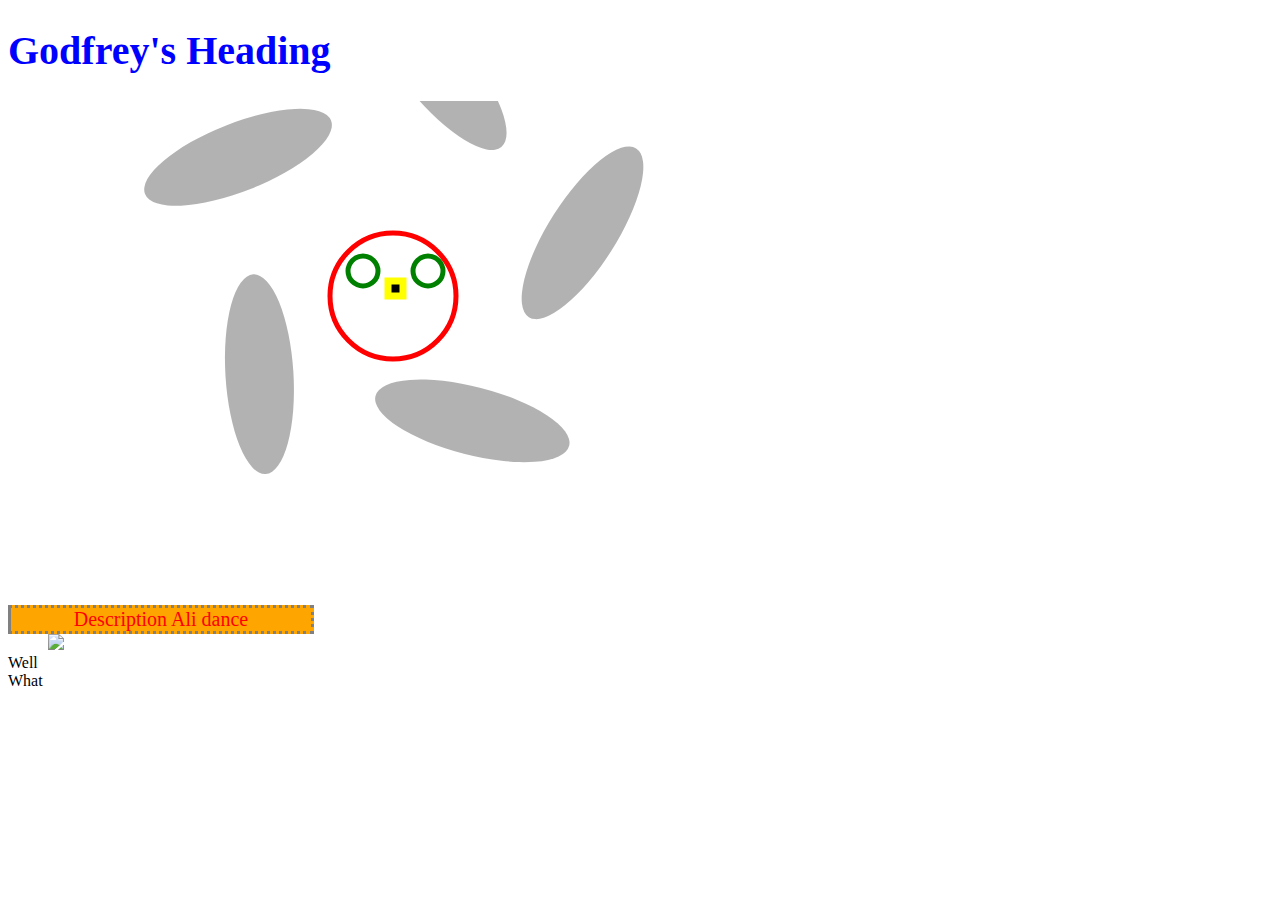
==== index.html @ affd2855 "Rename dv.html to index.html" ====
<!DOCTYPE html>
<html>

<head>
	<link rel="stylesheet" type="text/css" href="style_dv.css">
</head>

<body background-color: yellow>


<h1 class="heading">
Godfrey's Heading
</h1>

<svg class="chart">

	<g id="R1" transform="translate(250 250)"> 
  <ellipse rx="100" ry="0" opacity=".3">
  <animateTransform attributeName="transform" type="rotate" dur="3s" from="0" to="360" repeatCount="indefinite"/>
  <animate attributeName="cx" dur="8s" values="-20; 220; -20" repeatCount="indefinite"/>
  <animate attributeName="ry" dur="3s" values="10; 60; 10" repeatCount="indefinite"/>
  </ellipse>
	</g>
	<use xlink:href="#R1" transform="rotate(72 390 150)"/>
	<use xlink:href="#R1" transform="rotate(144 390 150)"/>
	<use xlink:href="#R1" transform="rotate(216 390 150)"/>
	<use xlink:href="#R1" transform="rotate(288 390 150)"/>


	<circle cx='385' cy='195' r='63' class="circ2">
	</circle>
	
	<circle cx='355' cy='170' r='15' class="circ1">
	</circle>
	
	<rect x="380" y="180" width="15" height="15" class="rect1">
	</rect>
	
	<circle cx='420' cy='170' r='15' class="circ1">
	</circle>
	

</svg>


<div class="description">
Description
Ali dance
</div>

<img class="image" src="ali.jpg">

<div>
Well
</div>

<span>
What
</span>





</body>

</html>
---- style_dv.css ----
.heading
{
	color:blue; 
	font-size: 40px;
}


.description
{
	color:red; 
	font-size: 20px;
	border-style: dotted;
	border-left-style: solid;
	border-color: grey;
	background-color: #FFA500;
	width: 300px; 
	position: relative;
	text-align: center;
}

.image {
    width: 200px;
    position: relative;
    left: 40px;
}


.chart {
    width: 1300px;
    height: 500px;
}

.circ1 {
    stroke: green; 
    fill: white;
    stroke-width: 5;
}

.circ2 {
    stroke: red; 
    fill: white;
    stroke-width: 5;
}

.rect1 {
    stroke: yellow; 
    fill: black;
    stroke-width: 7;
}
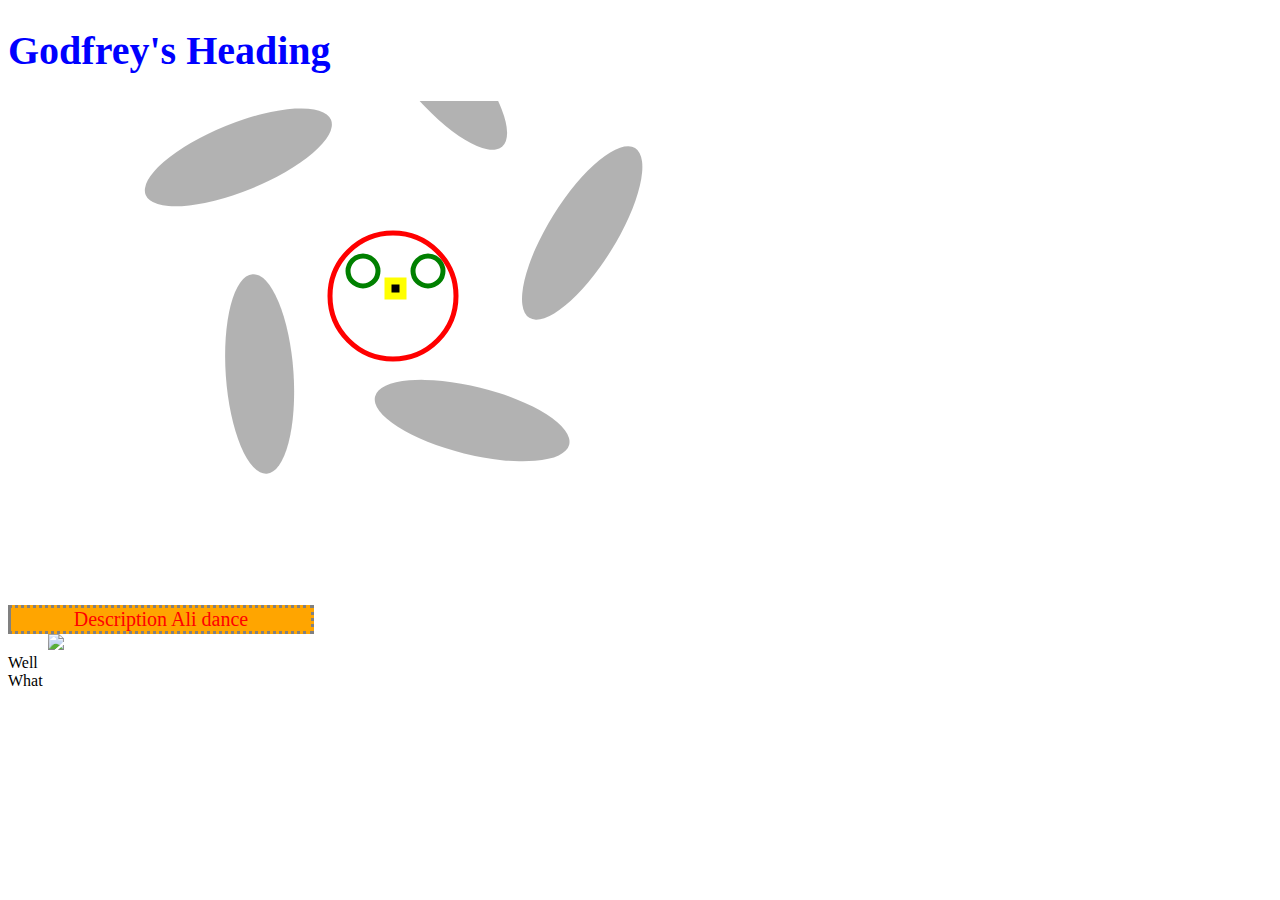
==== commit f6c8723d: "Update index.html" ====
--- a/index.html
+++ b/index.html
@@ -48,7 +48,7 @@
 Ali dance
 </div>
 
-<img class="image" src="ali.jpg">
+<img class="image" src="http://ichef.bbci.co.uk/live-experience/cps/1024/cpsprodpb/1D68/production/_89882570_muhammadali_getty.jpg">
 
 <div>
 Well
